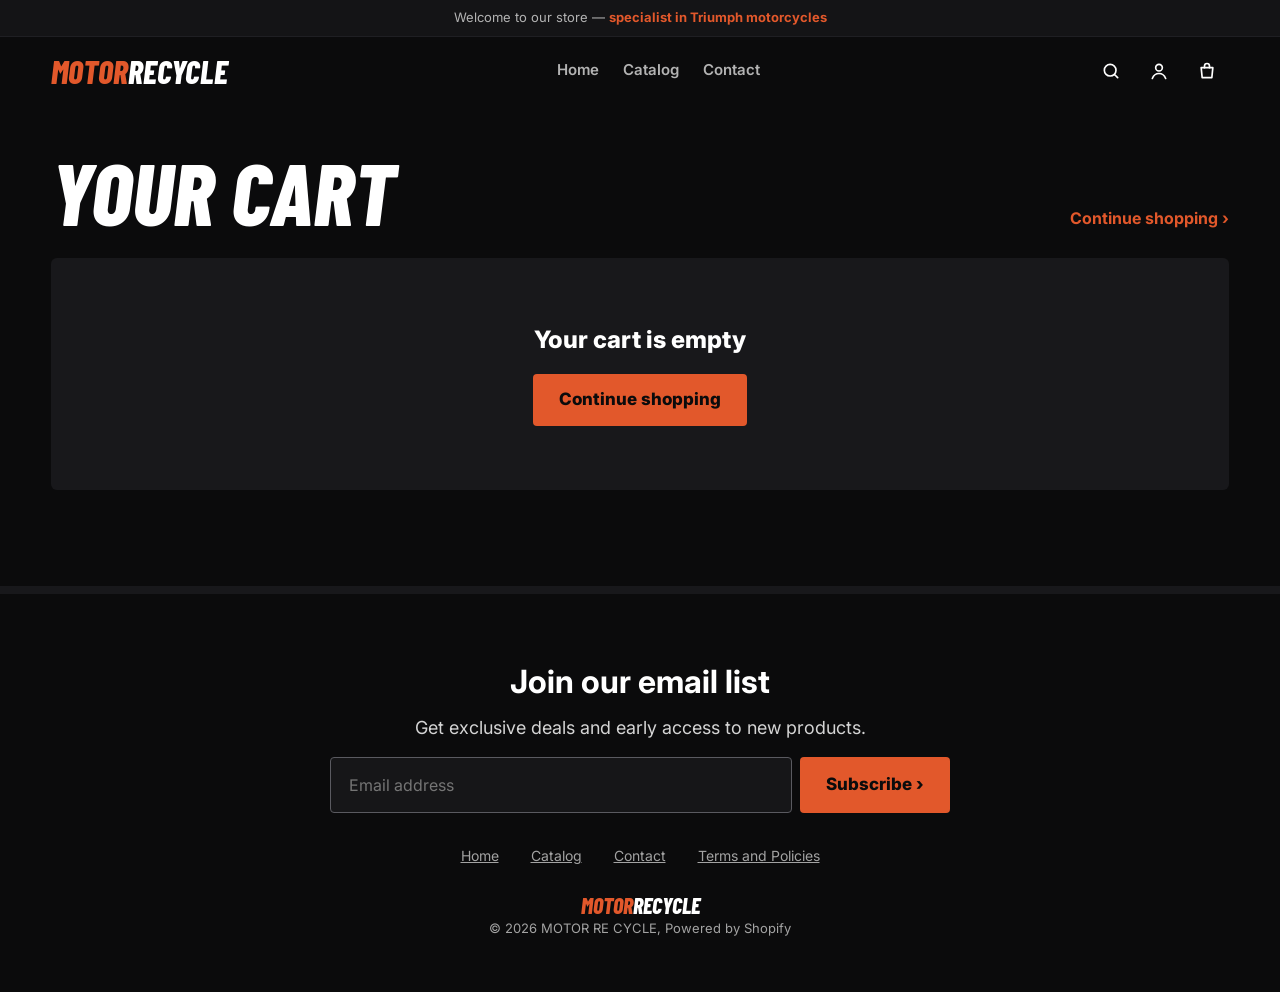
==== cart.html @ 86631ee0 "first commit" ====
<!doctype html>
<html lang="en">
<head>
<meta charset="utf-8">
<meta name="viewport" content="width=device-width, initial-scale=1">
<title>Your cart — Motor Re Cycle</title>
<link rel="stylesheet" href="https://fonts.googleapis.com/css2?family=Barlow+Condensed:ital,wght@1,800&family=Inter:wght@400;600;700;800&display=swap">
<link rel="stylesheet" href="assets/style.css">
<script src="assets/app.js"></script>
</head>
<body>
<main class="page">
  <div style="display:flex;flex-wrap:wrap;justify-content:space-between;align-items:flex-end;gap:12px">
    <h1 class="display page-title">Your cart</h1>
    <a href="catalog.html" style="font-weight:700">Continue shopping ›</a>
  </div>
  <div id="cart"></div>
</main>
<script>
layout();
function draw() {
  const items = Cart.get();
  if (!items.length) {
    $('#cart').innerHTML = '<div class="empty" style="margin-top:28px"><p style="font-size:24px;font-weight:800;margin:0 0 16px">Your cart is empty</p><a class="btn ember" href="catalog.html">Continue shopping</a></div>';
    return;
  }
  const total = items.reduce((n, i) => n + i.price * i.qty, 0);
  $('#cart').innerHTML = `<div class="cart"><div class="lines">${items.map((i, k) => `<div class="line">
  <a href="product.html?p=${i.handle}"><img src="${imgUrl(i.img, 300)}" alt="${esc(i.title)}"></a>
  <div style="min-width:0"><a class="name" href="product.html?p=${i.handle}">${esc(i.title)}</a>
    <div class="muted" style="font-size:14px">${i.variant ? esc(i.variant) + ' · ' : ''}${money(i.price)} each</div>
    <div class="ctl"><div class="qty"><button data-k="${k}" data-q="-1" aria-label="Decrease quantity">−</button><span>${i.qty}</span><button data-k="${k}" data-q="1" aria-label="Increase quantity">+</button></div>
    <button class="link-btn" data-k="${k}" data-q="0">Remove</button></div></div>
  <div class="total">${money(i.price * i.qty)}</div></div>`).join('')}</div>
<aside class="summary" aria-label="Order summary">
  <div class="row-sum"><span style="font-weight:700;color:var(--soft)">Estimated total</span><span style="font-size:30px;font-weight:800">${money(total)}</span></div>
  <p class="muted" style="margin:0;font-size:13px">Taxes, discounts and shipping calculated at checkout.</p>
  <a class="btn ember" href="${Cart.checkoutUrl(items)}">Check out</a>
  <p class="muted" style="margin:0;font-size:12px;text-align:center">Secure checkout on our Shopify store.</p>
</aside></div>`;
}
$('#cart').onclick = e => {
  const b = e.target.closest('[data-k]'); if (!b) return;
  const items = Cart.get(), i = items[+b.dataset.k], q = +b.dataset.q;
  q === 0 ? items.splice(+b.dataset.k, 1) : (i.qty = Math.max(1, i.qty + q));
  Cart.save(items); draw();
};
draw();
</script>
</body>
</html>
---- assets/style.css ----
:root{--bg:#0b0b0c;--card:#18181b;--line:#2a2a2f;--field:#5a5a60;--ember:#e2582b;--ember-l:#f47a52;--wa:#25d366;--muted:#a3a3a3;--soft:#d4d4d4;--pad:4%}
*{box-sizing:border-box}
body{margin:0;background:var(--bg);color:#fff;font:16px/1.5 Inter,system-ui,sans-serif;min-height:100vh;display:flex;flex-direction:column}
main{flex:1}
a{color:var(--ember);text-decoration:none}
img{display:block;max-width:100%}
button{font:inherit}
:focus-visible{outline:2px solid var(--ember);outline-offset:2px}
.sr{position:absolute;width:1px;height:1px;overflow:hidden;clip:rect(0 0 0 0)}
.display{margin:0;font:italic 800 1em/.88 'Barlow Condensed',sans-serif;text-transform:uppercase}
.eyebrow{margin:0;font-size:13px;font-weight:700;letter-spacing:.32em;text-transform:uppercase;color:var(--soft)}
.muted{color:var(--muted)}
.page{padding:40px var(--pad) 96px}
.page-title{font-size:clamp(56px,8vw,88px);margin-top:8px}
.crumbs{font-size:13px;color:var(--muted)}.crumbs a{color:var(--muted)}

/* buttons & fields */
.btn{display:inline-flex;align-items:center;justify-content:center;gap:10px;min-height:52px;padding:0 26px;border:0;border-radius:4px;font-weight:800;font-size:17px;cursor:pointer;text-align:center}
.btn:hover{filter:brightness(1.12)}.btn:disabled{opacity:.4;cursor:not-allowed;filter:none}
.white{background:#fff;color:var(--bg)}.grey{background:rgba(109,109,110,.7);color:#fff}.ember{background:var(--ember);color:var(--bg)}.wa{background:var(--wa);color:var(--bg)}
.outline{background:none;color:#fff;border:1px solid var(--field)}
.pill{min-height:40px;padding:0 16px;border-radius:20px;border:1px solid var(--field);background:none;color:#e5e5e5;font-weight:700;font-size:14px;cursor:pointer}
.pill[aria-pressed=true]{background:#fff;border-color:#fff;color:var(--bg)}
.field,select.field{height:44px;padding:0 12px;border:1px solid var(--field);border-radius:4px;background:#000;color:#fff;font:500 15px Inter,sans-serif}
textarea.field{height:auto;padding:12px}
label.stack{display:flex;flex-direction:column;gap:6px;font-size:14px;font-weight:600;color:var(--soft)}
label.stack .field{height:52px;font-size:16px;background:#161618}
label.stack textarea.field{height:auto}
.qty{display:inline-flex;align-items:center;height:48px;border:1px solid var(--field);border-radius:4px}
.qty button{width:44px;height:100%;border:0;background:none;color:#fff;font-size:20px;cursor:pointer}
.qty span{min-width:28px;text-align:center;font-weight:800}

/* header */
.notice{background:#141416;border-bottom:1px solid #1f1f23;text-align:center;padding:8px 20px;font-size:13px;color:#b3b3b3}
.notice b{color:var(--ember)}
.bar{display:flex;flex-wrap:wrap;align-items:center;justify-content:space-between;gap:4px 28px;min-height:68px;padding:0 var(--pad)}
.bar-left{display:flex;align-items:center;gap:40px}
.logo{font:italic 800 32px/1 'Barlow Condensed',sans-serif;color:var(--ember)}.logo span{color:#fff}
.nav{display:flex;gap:24px}.nav a{color:#b3b3b3;font-weight:600;font-size:15px;padding:12px 0}.nav a:hover,.nav a[aria-current]{color:#fff}
.icons{display:flex;align-items:center;gap:4px}
.icon{position:relative;width:44px;height:44px;display:grid;place-items:center;border-radius:6px;color:#fff;background:none;border:0;cursor:pointer}.icon:hover{background:#26262a}
.count{position:absolute;top:5px;right:3px;min-width:18px;height:18px;padding:0 4px;border-radius:9px;background:var(--ember);color:var(--bg);font-size:11px;font-weight:800;display:grid;place-items:center}
.count:empty{display:none}
.search{display:none;align-items:center;gap:6px;height:40px;padding:0 10px;border:1px solid #fff}
.search.open{display:flex}.search input{width:200px;background:none;border:0;color:#fff;font:14px Inter,sans-serif;outline:none}

/* hero */
.hero{display:flex;flex-wrap:wrap;min-height:680px}
.hero .text{flex:1 1 520px;padding:72px var(--pad) 96px;display:flex;flex-direction:column;justify-content:center;gap:24px}
.hero .eyebrow::before{content:"";display:inline-block;width:36px;height:3px;margin-right:12px;vertical-align:middle;background:var(--ember)}
.hero h1{font-size:clamp(64px,8vw,112px)}.hero h1 span{color:var(--ember)}
.lead{margin:0;max-width:520px;font-size:20px;color:#e5e5e5}
.ticks{margin:0;padding:0;list-style:none;display:grid;gap:14px}
.ticks li{display:flex;align-items:center;gap:14px;font-size:17px;font-weight:700}
.ticks li::before{content:"✓";width:34px;height:34px;flex:none;display:grid;place-items:center;border-radius:50%;background:var(--ember);color:var(--bg);font-weight:800}
.btns{display:flex;flex-wrap:wrap;gap:12px}
.hero .media{flex:1 1 520px;position:relative;min-height:460px;overflow:hidden}
.hero .media img{position:absolute;inset:0;width:100%;height:100%;object-fit:cover}
.hero .media::after{content:"";position:absolute;inset:0;background:linear-gradient(90deg,var(--bg),transparent 30%),linear-gradient(0deg,var(--bg),transparent 25%)}

/* rows & cards */
.row h2{margin:0;padding:0 var(--pad);font-size:22px;color:#e5e5e5;display:flex;flex-wrap:wrap;gap:4px 14px;align-items:baseline}
.row h2 a{font-size:14px}
.track{display:flex;gap:10px;overflow-x:auto;padding:22px var(--pad) 30px;scrollbar-width:none;scroll-snap-type:x proximity}
.track::-webkit-scrollbar{display:none}
.track .card{flex:none;width:270px;scroll-snap-align:start}
.grid-cards{display:grid;grid-template-columns:repeat(auto-fill,minmax(230px,1fr));gap:28px 12px}
.card{display:flex;flex-direction:column;gap:4px;color:#fff;outline:none}
.frame{position:relative;aspect-ratio:4/3;border-radius:6px;overflow:hidden;background:var(--card);transition:transform .28s,box-shadow .28s}
.frame img{width:100%;height:100%;object-fit:cover}
.sold .frame img{opacity:.45;filter:grayscale(.8)}
.badge{position:absolute;top:10px;left:10px;padding:4px 8px;border-radius:3px;background:var(--bg);font-size:11px;font-weight:800;letter-spacing:.08em;text-transform:uppercase}
.info{position:absolute;inset:auto 0 0;padding:36px 12px 12px;display:flex;justify-content:space-between;align-items:center;background:linear-gradient(transparent,rgba(0,0,0,.92) 55%);opacity:0;transition:opacity .2s}
.info small{color:var(--ember-l);font-weight:700}.sold .info small{color:var(--muted)}
.view{padding:7px 14px;border-radius:16px;background:#fff;color:var(--bg);font-size:13px;font-weight:800}
.card:hover .frame,.card:focus-visible .frame{transform:scale(1.06);box-shadow:0 14px 34px rgba(0,0,0,.7);z-index:2}
.card:focus-visible .frame{outline:2px solid var(--ember)}
.card:hover .info,.card:focus-visible .info{opacity:1}
.card .t{margin-top:6px;font-size:14px;font-weight:600;line-height:1.35;color:#e5e5e5}.card .p{font-size:13px;color:var(--muted)}
.loading{padding:40px var(--pad);color:var(--muted)}

/* catalog */
.toolbar{display:flex;flex-wrap:wrap;gap:12px 24px;align-items:center;padding:20px 0;margin:20px 0 28px;border-block:1px solid #26262a}
.toolbar .group{display:flex;flex-wrap:wrap;gap:8px;align-items:center}
.toolbar .label{font-size:14px;font-weight:700;color:var(--soft);margin-right:4px}
.toolbar input.field{width:96px}
.cats{display:flex;gap:8px;overflow-x:auto;scrollbar-width:none;padding-bottom:4px}.cats .pill{flex:none;white-space:nowrap}
.link-btn{background:none;border:0;color:var(--ember);font-weight:700;cursor:pointer;min-height:40px}
.empty{padding:64px 24px;text-align:center;border-radius:6px;background:var(--card)}

/* product */
.pdp{display:grid;grid-template-columns:minmax(0,1.15fr) minmax(0,1fr);gap:56px;align-items:start;margin-top:20px}
.gallery{display:flex;flex-direction:column;gap:10px;position:sticky;top:16px}
.gallery .main{aspect-ratio:1;border-radius:6px;overflow:hidden;background:var(--card)}
.gallery .main img{width:100%;height:100%;object-fit:cover}
.thumbs{display:flex;gap:8px;overflow-x:auto}
.thumbs button{flex:none;width:84px;height:84px;padding:0;border:2px solid transparent;border-radius:4px;overflow:hidden;background:var(--card);cursor:pointer;opacity:.6}
.thumbs button[aria-pressed=true]{border-color:var(--ember);opacity:1}
.thumbs img{width:100%;height:100%;object-fit:cover}
.buy{display:flex;flex-direction:column;gap:24px}
.buy h1{font-size:clamp(44px,5vw,72px)}
.meta{display:flex;flex-wrap:wrap;align-items:center;gap:8px 14px;color:var(--soft)}
.price{font-size:32px;font-weight:800;color:#fff}
.chip{padding:3px 9px;border:1px solid #8a8a90;font-size:13px;font-weight:700}
.chip.in{border-color:var(--ember);color:var(--ember-l)}
.opts{border:0;margin:0;padding:0;display:flex;flex-direction:column;gap:10px}
.opts legend{padding:0 0 10px;font-weight:700}
.opts div{display:flex;flex-wrap:wrap;gap:8px}
.opt{min-height:44px;padding:0 18px;border-radius:4px;border:2px solid var(--field);background:none;color:#fff;font-weight:700;cursor:pointer}
.opt[aria-pressed=true]{background:#fff;border-color:#fff;color:var(--bg)}
.opt[data-off]{opacity:.45;text-decoration:line-through}
.actions{display:flex;flex-wrap:wrap;gap:12px}.actions .btn{flex:1 1 180px}
.desc{padding:24px;border-radius:6px;background:var(--card);color:var(--soft);white-space:pre-line;font-size:15px}
.desc h2{margin:0 0 10px;font-size:18px;color:#fff;white-space:normal}
.toast{position:fixed;left:50%;bottom:24px;transform:translate(-50%,140%);padding:14px 20px;border-radius:6px;background:#fff;color:var(--bg);font-weight:800;box-shadow:0 10px 30px rgba(0,0,0,.6);transition:transform .25s;z-index:10;display:flex;gap:16px;align-items:center}
.toast.show{transform:translate(-50%,0)}.toast a{color:var(--ember)}

/* cart */
.cart{display:flex;flex-wrap:wrap;gap:24px;align-items:flex-start;margin-top:28px}
.lines{flex:999 1 560px;display:flex;flex-direction:column;gap:12px;min-width:0}
.line{display:grid;grid-template-columns:140px minmax(0,1fr) auto;gap:20px;align-items:center;padding:16px;border-radius:6px;background:var(--card)}
.line img{width:140px;aspect-ratio:4/3;object-fit:cover;border-radius:4px}
.line .name{color:#fff;font-weight:800;font-size:17px}
.line .ctl{display:flex;align-items:center;gap:14px;margin-top:10px;flex-wrap:wrap}
.line .total{font-size:20px;font-weight:800;text-align:right}
.summary{flex:1 1 320px;display:flex;flex-direction:column;gap:14px;padding:28px;border-radius:6px;background:var(--card);border-top:4px solid var(--ember)}
.summary .row-sum{display:flex;justify-content:space-between;align-items:baseline}

/* contact */
.contact-grid{display:flex;flex-wrap:wrap;gap:24px;margin-top:36px}
.col{flex:1 1 460px;display:flex;flex-direction:column;gap:24px}
.panel{padding:36px;border-radius:6px;background:var(--card);border:1px solid var(--line);display:flex;flex-direction:column;gap:16px}
.panel h3{margin:0;font-size:22px}.panel p{margin:0;font-size:17px;color:var(--soft)}
.panel.green{border-top:4px solid var(--wa)}.panel.green .btn{align-self:flex-start}
.panel .display{font-size:clamp(40px,4vw,52px)}
.tag{align-self:flex-start;padding:4px 10px;border-radius:3px;background:rgba(37,211,102,.14);color:#4be08a;font-size:12px;font-weight:800;letter-spacing:.08em;text-transform:uppercase}
.direct{display:grid;grid-template-columns:repeat(auto-fit,minmax(220px,1fr));gap:12px}
.direct a{display:flex;flex-direction:column;padding:16px 18px;border-radius:4px;color:var(--bg)}
.direct a.outline{border:1px solid #fff;color:#fff}.direct a:hover{filter:brightness(1.12)}
.direct small{font-weight:600}
.panel.form{flex:1 1 420px;background:#000}
.send{display:flex;flex-wrap:wrap;gap:10px}.send .btn{flex:1 1 160px}

/* footer */
footer{border-top:8px solid var(--card);padding:64px var(--pad) 40px;color:var(--muted);text-align:center}
footer form{margin:16px auto 32px;max-width:620px;display:flex;flex-wrap:wrap;gap:8px}
footer input{flex:1 1 260px;height:56px;padding:0 18px;border:1px solid var(--field);border-radius:4px;background:#161618;color:#fff;font:16px Inter,sans-serif}
footer .links{display:flex;justify-content:center;flex-wrap:wrap;gap:12px 32px;font-size:14px}footer .links a{color:var(--muted);text-decoration:underline}

/* responsive */
@media (max-width:900px){
  .pdp{grid-template-columns:1fr;gap:28px}.gallery{position:static}
}
@media (max-width:720px){
  :root{--pad:5%}
  .bar{padding-top:8px}.bar-left{gap:20px}.logo{font-size:26px}
  .nav{order:3;width:100%;justify-content:space-between;border-top:1px solid #1f1f23}
  .search.open{position:absolute;left:5%;right:5%;top:112px;z-index:5;background:#000}.search input{width:100%}
  .hero{min-height:0}.hero .text{padding:40px var(--pad) 32px}.hero .media{min-height:320px;order:-1}
  .hero .media::after{background:linear-gradient(0deg,var(--bg),transparent 40%)}
  .track .card{width:200px}
  .grid-cards{grid-template-columns:repeat(2,minmax(0,1fr));gap:20px 10px}
  .info{display:none}
  .panel{padding:24px}
  .line{grid-template-columns:96px minmax(0,1fr)}.line img{width:96px}.line .total{grid-column:2;text-align:left}
  .toolbar .group:last-child{width:100%}
}
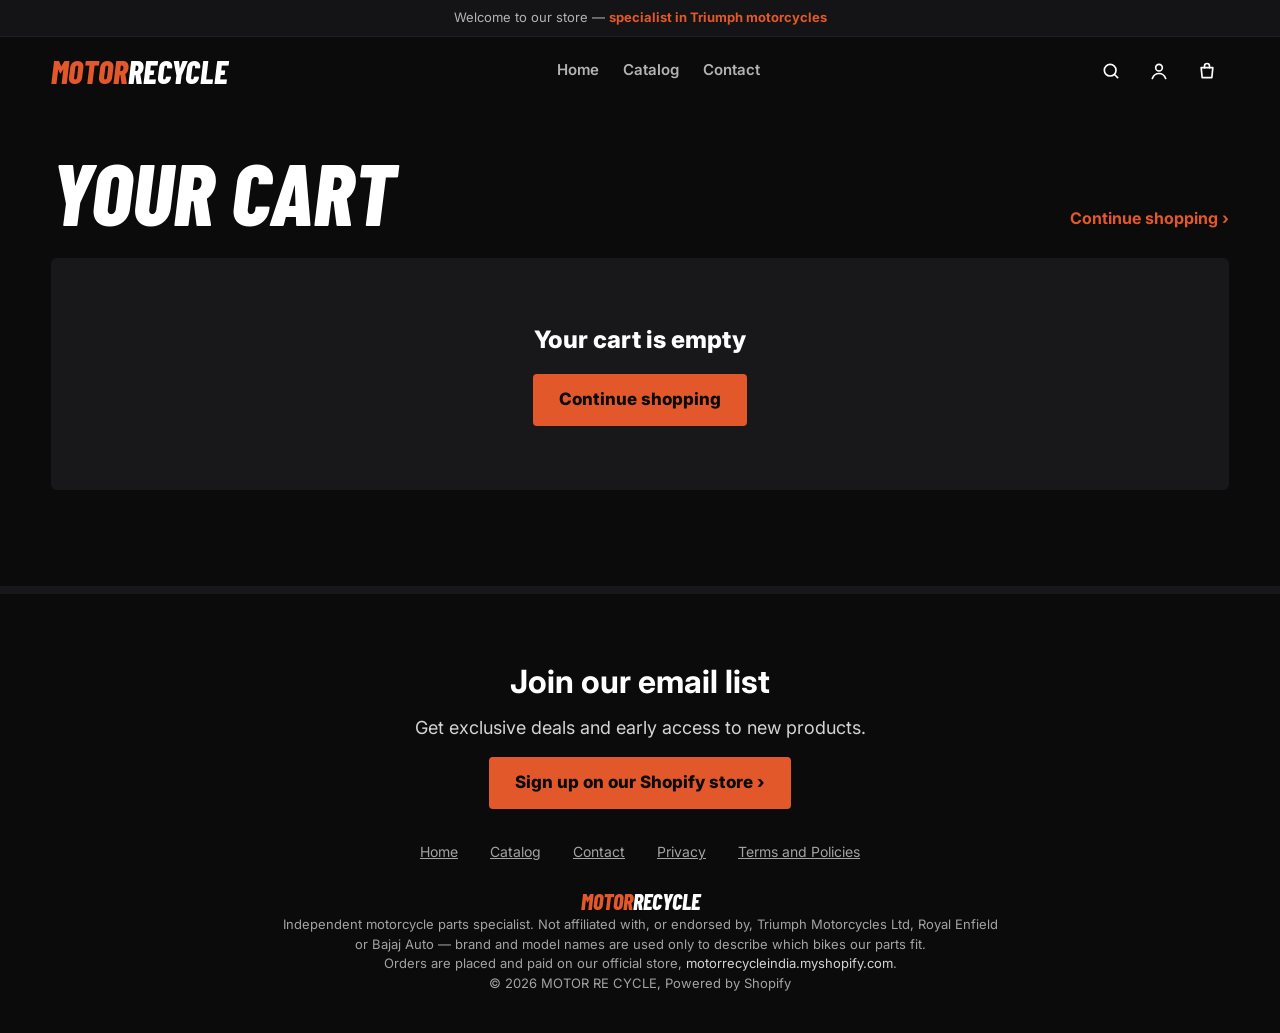
==== commit 31fbb7e3: "second commit" ====
--- a/cart.html
+++ b/cart.html
@@ -36,7 +36,7 @@
   <div class="row-sum"><span style="font-weight:700;color:var(--soft)">Estimated total</span><span style="font-size:30px;font-weight:800">${money(total)}</span></div>
   <p class="muted" style="margin:0;font-size:13px">Taxes, discounts and shipping calculated at checkout.</p>
   <a class="btn ember" href="${Cart.checkoutUrl(items)}">Check out</a>
-  <p class="muted" style="margin:0;font-size:12px;text-align:center">Secure checkout on our Shopify store.</p>
+  <p class="muted" style="margin:0;font-size:13px;text-align:center">You'll finish checkout on our official Shopify store,<br><b style="color:var(--soft)">${CONFIG.store.replace('https://', '')}</b>. We never ask for card details on this site.</p>
 </aside></div>`;
 }
 $('#cart').onclick = e => {
